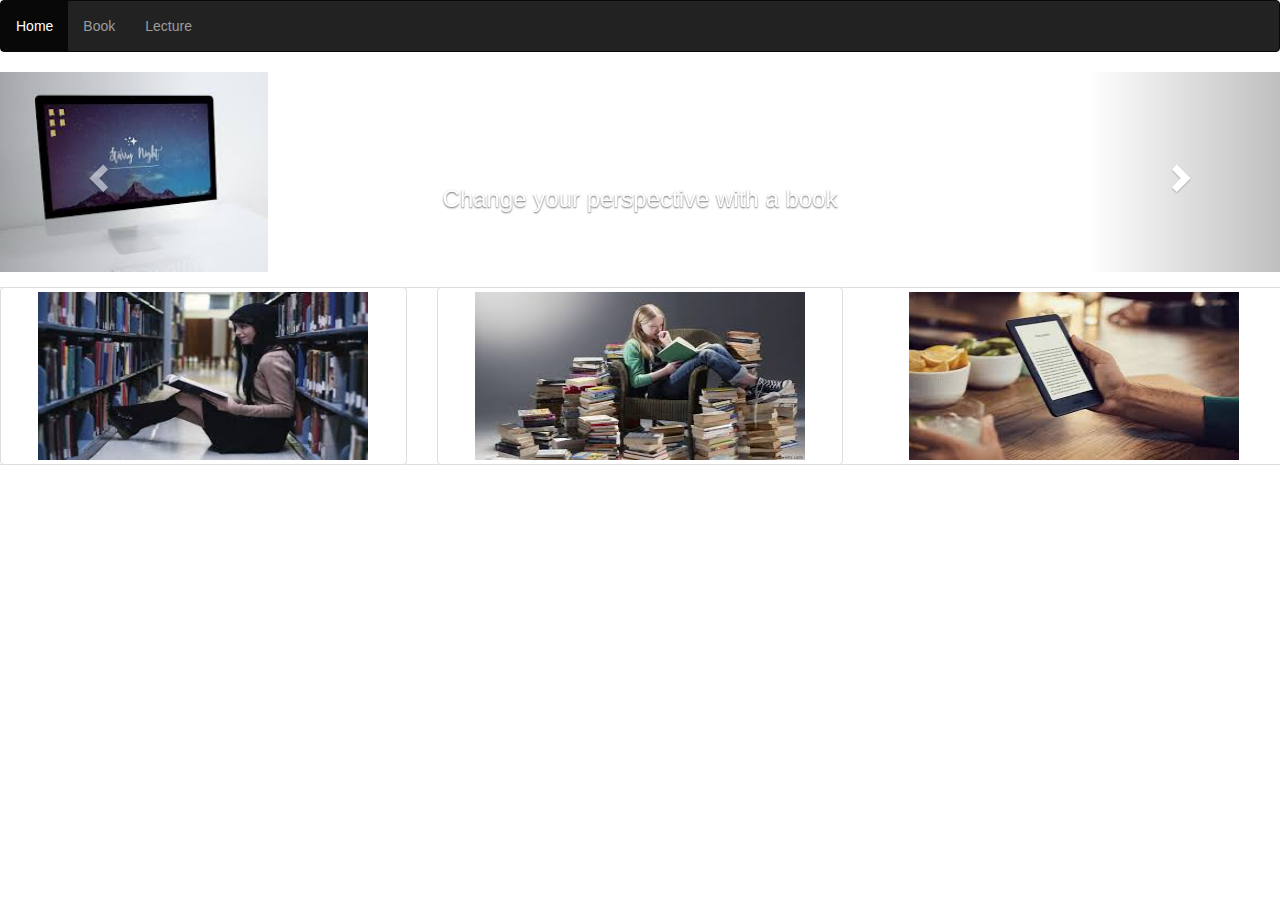
==== index.html @ 36ff4e43 "commit to main" ====
<!DOCTYPE html>
<html lang="en">
<head>
    <meta charset="UTF-8">
    <meta http-equiv="X-UA-Compatible" content="IE=edge">
    <meta name="viewport" content="width=device-width, initial-scale=1.0">
    <link rel="stylesheet" href="https://maxcdn.bootstrapcdn.com/bootstrap/3.4.1/css/bootstrap.min.css">
    <script src="https://ajax.googleapis.com/ajax/libs/jquery/3.5.1/jquery.min.js"></script>
    <script src="https://maxcdn.bootstrapcdn.com/bootstrap/3.4.1/js/bootstrap.min.js"></script>
    <title>TY STUDY MATERIAL</title>
</head>
<body>
    <div class="flex-box-container-3">
        <nav class="navbar navbar-inverse">
            <ul class="nav navbar-nav">
                <li class="active"><a href="index.html">Home</a></li>
                <li><a href="Book.html">Book</a></li>
                <li><a href="Lecture.html">Lecture</a></li>
                <!--<li><a href="placment.html">Placment</a></li>-->
            </ul>
        </nav>
    </div>

    <div id="myCarousel" class="carousel slide" data-ride="carousel">
        <!-- Indicators -->
        <ol class="carousel-indicators">
            <li data-target="#myCarousel" data-slide-to="0" class="active"></li>
            <li data-target="#myCarousel" data-slide-to="1"></li>
            <li data-target="#myCarousel" data-slide-to="2"></li>
        </ol>

        <!-- Wrapper for slides -->
        <div class="carousel-inner">
            <div class="item active">
                <img src="images/s1.jpg" alt="" style="height: 200px;">
                <div class="carousel-caption">
                    <h3>Change your perspective with a book</h3>
                </div>
            </div>

            <div class="item">
                <img src="images/s3.jpg" alt="" style="height: 200px;">
                <div class="carousel-caption">
                    <h3>All answers to your questions</h3>
                  </div>
            </div>
            
            <div class="item">
                <img src="images/s2.jpg" alt="" style="height: 200px;">
                <div class="carousel-caption">
                    <h3>No one is on the same page</h3>
                </div>
            </div>
        </div>
        <a class="left carousel-control" href="#myCarousel" data-slide="prev">
            <span class="glyphicon glyphicon-chevron-left"></span>
            <span class="sr-only">Previous</span>
          </a>
          <a class="right carousel-control" href="#myCarousel" data-slide="next">
            <span class="glyphicon glyphicon-chevron-right"></span>
            <span class="sr-only">Next</span>
          </a>
    </div>


    <div class="media">
        <div class="row">
            <div class="col-md-4">
                <div class="thumbnail">
                    <img src="images/h1.jpg" alt="" style="height: 168px; width: 330px;">
                </div>
            </div>

            <div class="col-md-4">
                <div class="thumbnail">
                    <img src="images/h2.jpg" alt="" style="height: 168px; width: 330px;">
                </div>
            </div>
            <div class="thumbnail">
                <img src="images/h3.jpg" alt="" style="height: 168px; width: 330px;">
            </div>
        </div>
    </div>
</body>
</html>
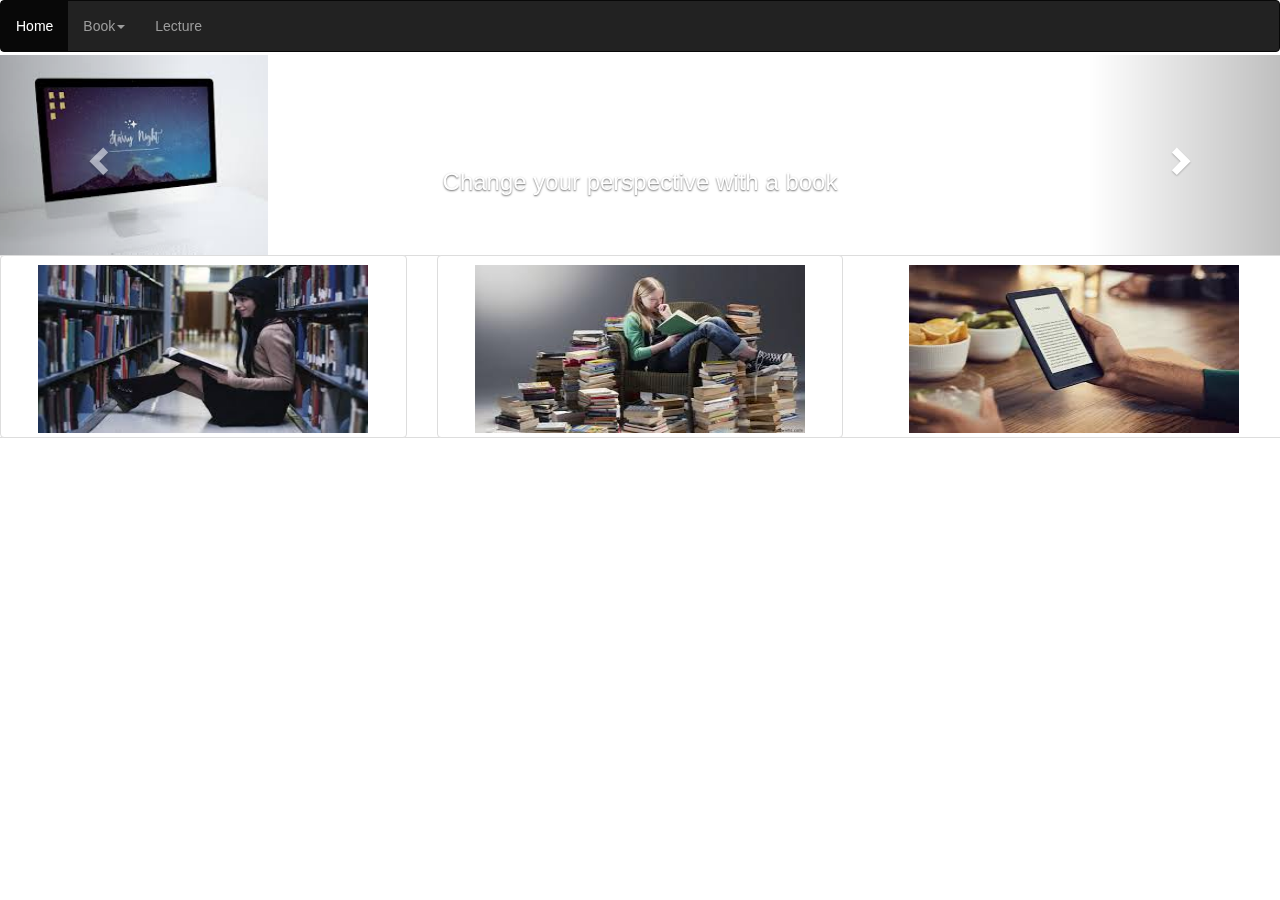
==== commit cc90112a: "Commit" ====
--- a/index.html
+++ b/index.html
@@ -8,20 +8,32 @@
     <script src="https://ajax.googleapis.com/ajax/libs/jquery/3.5.1/jquery.min.js"></script>
     <script src="https://maxcdn.bootstrapcdn.com/bootstrap/3.4.1/js/bootstrap.min.js"></script>
     <title>TY STUDY MATERIAL</title>
+
+    <link rel="stylesheet" href="main/main.css">
 </head>
 <body>
-    <div class="flex-box-container-3">
+    
+  <div class="res">
+    <div class="topnav flex-box-container-3 navbar-fixed-top" id="myTopnav">
         <nav class="navbar navbar-inverse">
             <ul class="nav navbar-nav">
                 <li class="active"><a href="index.html">Home</a></li>
-                <li><a href="Book.html">Book</a></li>
+                <li  class="dropdown">
+                    <a class="dropdown-toggle" data-toggle="dropdown" href="">Book<span class="caret"></span></a>
+                    <ul class="dropdown-menu">
+                     <li><a href="Book.html">TY-CSE</a></li><br>
+                     <li><a href="#"></a></li>
+                     <li><a href="TY-IT-Book.html">TY-IT</a></li>
+                    </ul>
+                </li>
                 <li><a href="Lecture.html">Lecture</a></li>
                 <!--<li><a href="placment.html">Placment</a></li>-->
             </ul>
         </nav>
     </div>
+  </div>
 
-    <div id="myCarousel" class="carousel slide" data-ride="carousel">
+    <div id="myCarousel" class="carousel slide" data-ride="carousel" style="margin-top: 55px;">
         <!-- Indicators -->
         <ol class="carousel-indicators">
             <li data-target="#myCarousel" data-slide-to="0" class="active"></li>
@@ -63,23 +75,25 @@
     </div>
 
 
-    <div class="media">
+    <div class="pics">
         <div class="row">
             <div class="col-md-4">
                 <div class="thumbnail">
-                    <img src="images/h1.jpg" alt="" style="height: 168px; width: 330px;">
+                    <img src="images/h1.jpg" alt="" >
                 </div>
             </div>
 
             <div class="col-md-4">
                 <div class="thumbnail">
-                    <img src="images/h2.jpg" alt="" style="height: 168px; width: 330px;">
+                    <img src="images/h2.jpg" alt="">
                 </div>
             </div>
             <div class="thumbnail">
-                <img src="images/h3.jpg" alt="" style="height: 168px; width: 330px;">
+                <img src="images/h3.jpg" alt="">
             </div>
         </div>
     </div>
+
+     <script src="js/js.js"></script>
 </body>
 </html>
--- a/main/main.css
+++ b/main/main.css
@@ -0,0 +1,42 @@
+    @media only screen and (min-width:250px)
+    {     
+        .res  li {
+            float: left;
+          }
+    }
+
+    div.desc {
+        margin-top: 10px;
+        padding: 15px;
+        text-align: center;
+      }
+
+      .img-shap img{
+        height: 200px; 
+        width: 330px;
+      }
+
+      .pics img 
+      {
+        height: 168px; 
+        width: 330px;
+        margin-top: 5px;
+      }
+      
+      div iframe{
+        width: 350px;
+        height: 300px;
+        margin-top: 10px;
+        padding: 10px;
+      }
+
+      iframe:hover{
+        background-color: beige;
+      }
+
+      .img-shap img:hover{
+        border-radius: 25%;
+      }
+     .set-h a img {
+        height: 195px;
+      }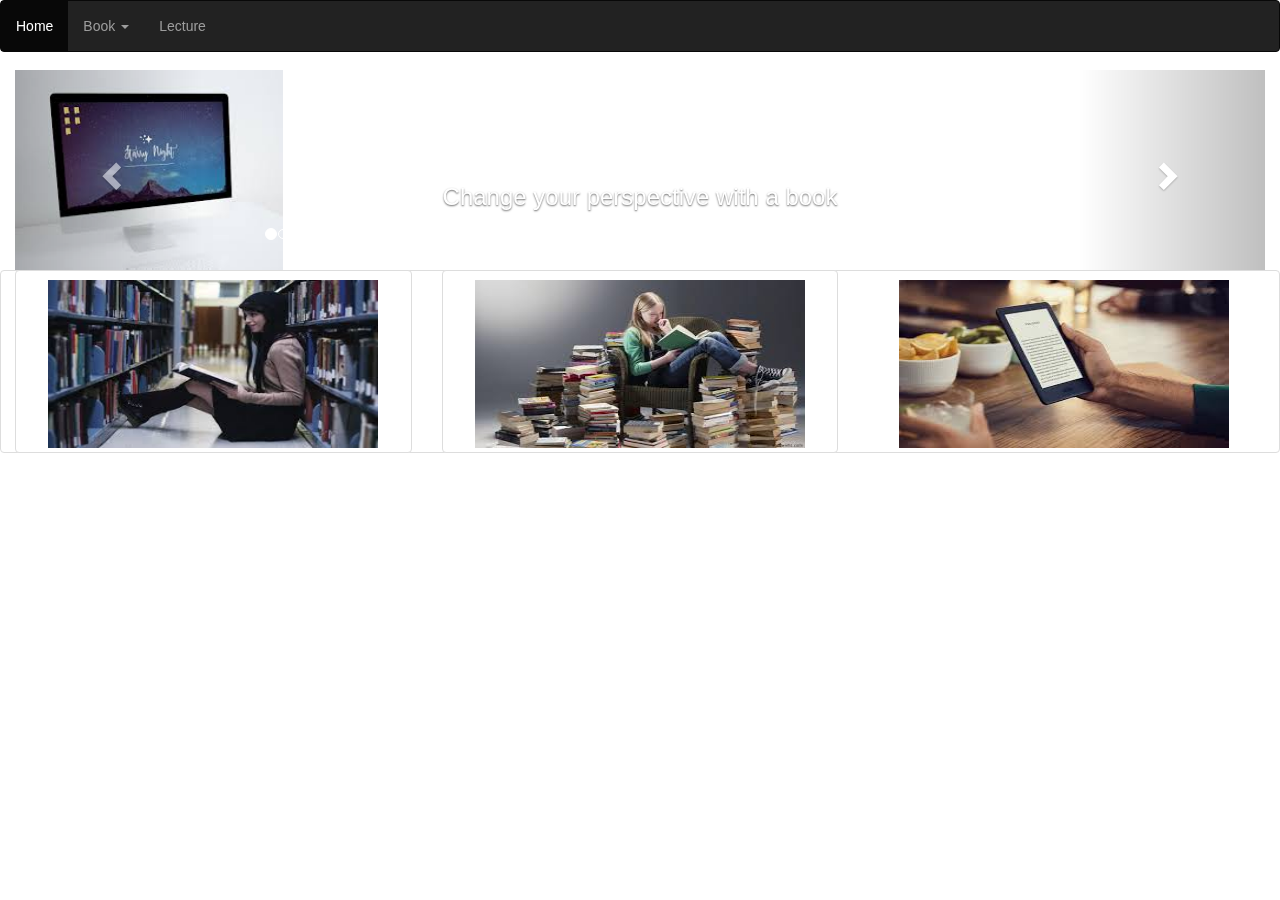
==== commit e3fbe3d3: "commit to main" ====
--- a/index.html
+++ b/index.html
@@ -11,27 +11,65 @@
 
     <link rel="stylesheet" href="main/main.css">
 </head>
-<body>
+<body class="res" style="padding: 15px;">
+    <div class="navbar-fixed-top">
+        <div class="flex-box-container-1">
+            <nav class="navbar navbar-inverse">
+                <ul class="nav navbar-nav">
+                    <li class="active"><a href="index.html">Home</a></li>
+                    <li class="dropdown">
+                        <a class=" dropdown-toggle" data-toggle="dropdown" href="#">Book
+                        <span class="caret"></span></a>
+                        <ul class="dropdown-menu">
+                         
+                          <li class="dropdown-submenu">
+                            <a class="test" tabindex="-1" href="#">Computer-Since <span class="caret"></span></a>
+                            <ul class="dropdown-menu">
+                              <li><a tabindex="-1" href="SE.book.html">Second-Year</a></li>
+                              <li><a tabindex="-1" href="Book.html">Third-Year</a></li>
+                              <li><a tabindex="-1" href="#">Final-Year</a></li>
+                            </ul>
+                          </li>
+                          <li class="dropdown-submenu">
+                            <a class="test" tabindex="-1" href="#">Information-Tech.<span class="caret"></span></a>
+                            <ul class="dropdown-menu">
+                              <li><a tabindex="-1" href="#">Second-Year</a></li>
+                              <li><a tabindex="-1" href="TY-IT-Book.html">Third-Year</a></li>
+                              <li><a tabindex="-1" href="#">Final-Year</a></li>
+                            </ul>
+                          </li>
     
-  <div class="res">
-    <div class="topnav flex-box-container-3 navbar-fixed-top" id="myTopnav">
-        <nav class="navbar navbar-inverse">
-            <ul class="nav navbar-nav">
-                <li class="active"><a href="index.html">Home</a></li>
-                <li  class="dropdown">
-                    <a class="dropdown-toggle" data-toggle="dropdown" href="">Book<span class="caret"></span></a>
-                    <ul class="dropdown-menu">
-                     <li><a href="Book.html">TY-CSE</a></li><br>
-                     <li><a href="#"></a></li>
-                     <li><a href="TY-IT-Book.html">TY-IT</a></li>
-                    </ul>
-                </li>
-                <li><a href="Lecture.html">Lecture</a></li>
-                <!--<li><a href="placment.html">Placment</a></li>-->
-            </ul>
-        </nav>
+                          <li class="dropdown-submenu">
+                            <a class="test" tabindex="-1" href="#">Civil <span class="caret"></span></a>
+                            <ul class="dropdown-menu">
+                              <li><a tabindex="-1" href="#">Second-Year</a></li>
+                              <li><a tabindex="-1" href="#">Third-Year</a></li>
+                              <li><a tabindex="-1" href="#">Final-Year</a></li>
+                            </ul>
+                          </li>
+    
+                          <li class="dropdown-submenu">
+                            <a class="test" tabindex="-1" href="#">Mech <span class="caret"></span></a>
+                            <ul class="dropdown-menu">
+                              <li><a tabindex="-1" href="#">Second-Year</a></li>
+                              <li><a tabindex="-1" href="#">Third-Year</a></li>
+                              <li><a tabindex="-1" href="#">Final-Year</a></li>
+                            </ul>
+                          </li>
+    
+
+                        </ul>
+                        
+                    </li>
+
+
+                    <li><a href="Lecture.html">Lecture</a></li>
+                   <!-- <li><a href="placment.html">Placment</a></li>-->
+                </ul>
+            </nav>
+        </div>
     </div>
-  </div>
+
 
     <div id="myCarousel" class="carousel slide" data-ride="carousel" style="margin-top: 55px;">
         <!-- Indicators -->
--- a/main/main.css
+++ b/main/main.css
@@ -9,6 +9,11 @@
         margin-top: 10px;
         padding: 15px;
         text-align: center;
+      }
+
+      div .desc img {
+        width: 330px;
+        height: 200px;
       }
 
       .img-shap img{
@@ -24,8 +29,8 @@
       }
       
       div iframe{
-        width: 350px;
-        height: 300px;
+        width: 200px;
+        height: 200px;
         margin-top: 10px;
         padding: 10px;
       }
@@ -39,4 +44,68 @@
       }
      .set-h a img {
         height: 195px;
+      }
+
+      .logo {
+        background-color: beige;
+        padding: 10px;
+        height: 60px;
+        width: 98%;
+      }
+      .logo .syllabus {
+        color: black;
+        font-size: 30px;
+        font-style:oblique;
+        float: left;
+      }
+
+      .logo .syllabus:hover{
+        color: orange;
+      }
+
+      .q_paper a{
+         color: black;
+         float:right;
+         font-style: oblique;
+         font-size: 15px;
+        }
+        .q_paper {
+          float: right;
+          margin-right: 60px;
+        }
+
+        .q_paper a:hover{
+          color: orange;
+        }
+
+        .q_paper li a {
+          float: left;
+        }
+
+        @media only screen and (max-width : 400px)
+        {
+          .q_paper{
+            margin-right: 20px;
+          }
+        }
+
+        @media only screen and (max-width : 300px)
+        {
+          .logo {
+            width: 100%;
+          }
+        }
+
+        .cg {
+          text-align: center;
+          top: 50%;
+          position: absolute;
+          left: 50%;
+      }
+      .sub {
+        
+        background-image: url('../images/mountains.jpg');
+        background-position: top;
+        background-size: cover;
+        background-repeat: no-repeat;
       }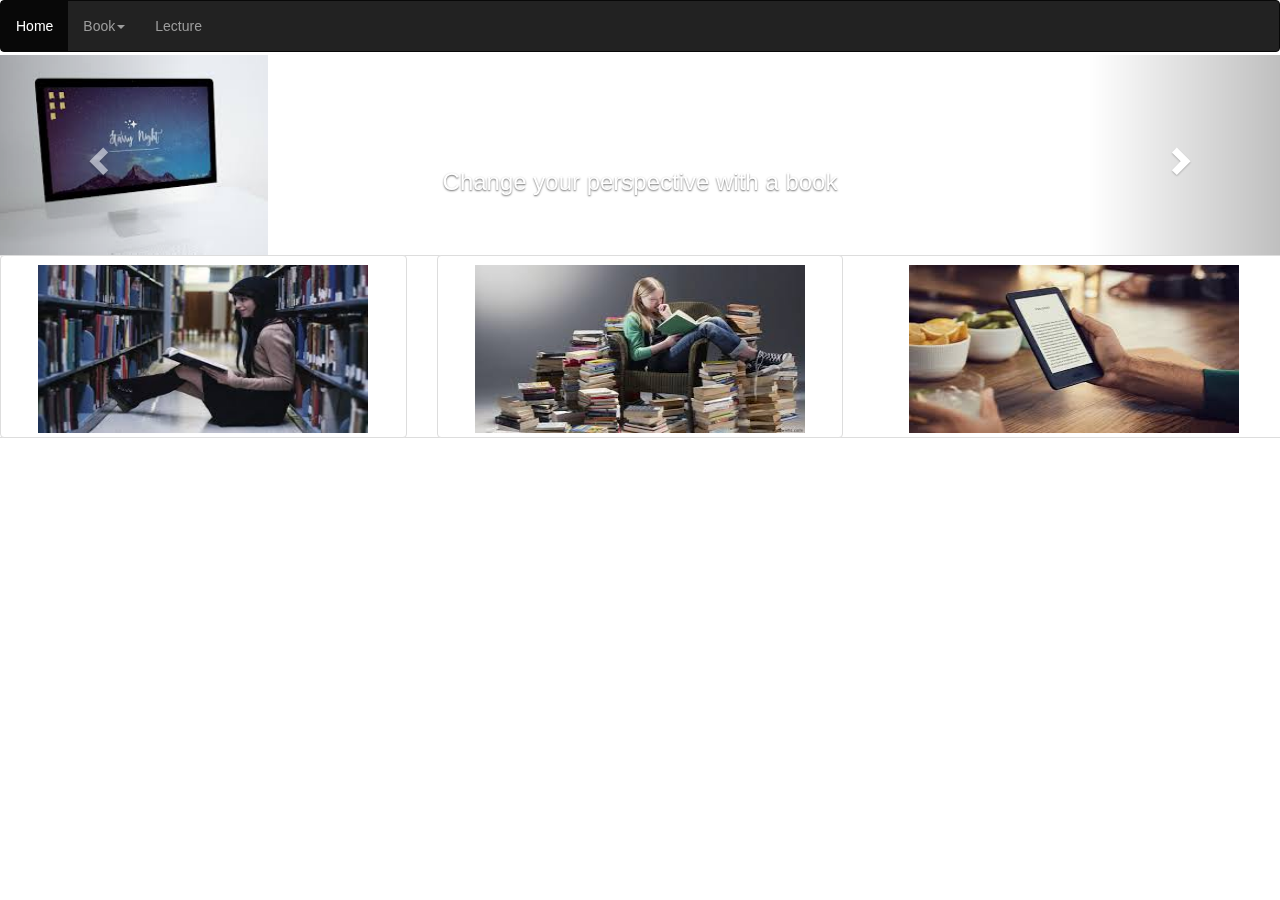
==== commit d32456fa: "commit to main" ====
--- a/index.html
+++ b/index.html
@@ -11,65 +11,27 @@
 
     <link rel="stylesheet" href="main/main.css">
 </head>
-<body class="res" style="padding: 15px;">
-    <div class="navbar-fixed-top">
-        <div class="flex-box-container-1">
-            <nav class="navbar navbar-inverse">
-                <ul class="nav navbar-nav">
-                    <li class="active"><a href="index.html">Home</a></li>
-                    <li class="dropdown">
-                        <a class=" dropdown-toggle" data-toggle="dropdown" href="#">Book
-                        <span class="caret"></span></a>
-                        <ul class="dropdown-menu">
-                         
-                          <li class="dropdown-submenu">
-                            <a class="test" tabindex="-1" href="#">Computer-Since <span class="caret"></span></a>
-                            <ul class="dropdown-menu">
-                              <li><a tabindex="-1" href="SE.book.html">Second-Year</a></li>
-                              <li><a tabindex="-1" href="Book.html">Third-Year</a></li>
-                              <li><a tabindex="-1" href="#">Final-Year</a></li>
-                            </ul>
-                          </li>
-                          <li class="dropdown-submenu">
-                            <a class="test" tabindex="-1" href="#">Information-Tech.<span class="caret"></span></a>
-                            <ul class="dropdown-menu">
-                              <li><a tabindex="-1" href="#">Second-Year</a></li>
-                              <li><a tabindex="-1" href="TY-IT-Book.html">Third-Year</a></li>
-                              <li><a tabindex="-1" href="#">Final-Year</a></li>
-                            </ul>
-                          </li>
+<body>
     
-                          <li class="dropdown-submenu">
-                            <a class="test" tabindex="-1" href="#">Civil <span class="caret"></span></a>
-                            <ul class="dropdown-menu">
-                              <li><a tabindex="-1" href="#">Second-Year</a></li>
-                              <li><a tabindex="-1" href="#">Third-Year</a></li>
-                              <li><a tabindex="-1" href="#">Final-Year</a></li>
-                            </ul>
-                          </li>
-    
-                          <li class="dropdown-submenu">
-                            <a class="test" tabindex="-1" href="#">Mech <span class="caret"></span></a>
-                            <ul class="dropdown-menu">
-                              <li><a tabindex="-1" href="#">Second-Year</a></li>
-                              <li><a tabindex="-1" href="#">Third-Year</a></li>
-                              <li><a tabindex="-1" href="#">Final-Year</a></li>
-                            </ul>
-                          </li>
-    
-
-                        </ul>
-                        
-                    </li>
-
-
-                    <li><a href="Lecture.html">Lecture</a></li>
-                   <!-- <li><a href="placment.html">Placment</a></li>-->
-                </ul>
-            </nav>
-        </div>
+  <div class="res">
+    <div class="topnav flex-box-container-3 navbar-fixed-top" id="myTopnav">
+        <nav class="navbar navbar-inverse">
+            <ul class="nav navbar-nav">
+                <li class="active"><a href="index.html">Home</a></li>
+                <li  class="dropdown">
+                    <a class="dropdown-toggle" data-toggle="dropdown" href="">Book<span class="caret"></span></a>
+                    <ul class="dropdown-menu">
+                     <li><a href="Book.html">TY-CSE</a></li><br>
+                     <li><a href="#"></a></li>
+                     <li><a href="TY-IT-Book.html">TY-IT</a></li>
+                    </ul>
+                </li>
+                <li><a href="Lecture.html">Lecture</a></li>
+                <!--<li><a href="placment.html">Placment</a></li>-->
+            </ul>
+        </nav>
     </div>
-
+  </div>
 
     <div id="myCarousel" class="carousel slide" data-ride="carousel" style="margin-top: 55px;">
         <!-- Indicators -->
--- a/main/main.css
+++ b/main/main.css
@@ -9,11 +9,6 @@
         margin-top: 10px;
         padding: 15px;
         text-align: center;
-      }
-
-      div .desc img {
-        width: 330px;
-        height: 200px;
       }
 
       .img-shap img{
@@ -44,68 +39,4 @@
       }
      .set-h a img {
         height: 195px;
-      }
-
-      .logo {
-        background-color: beige;
-        padding: 10px;
-        height: 60px;
-        width: 98%;
-      }
-      .logo .syllabus {
-        color: black;
-        font-size: 30px;
-        font-style:oblique;
-        float: left;
-      }
-
-      .logo .syllabus:hover{
-        color: orange;
-      }
-
-      .q_paper a{
-         color: black;
-         float:right;
-         font-style: oblique;
-         font-size: 15px;
-        }
-        .q_paper {
-          float: right;
-          margin-right: 60px;
-        }
-
-        .q_paper a:hover{
-          color: orange;
-        }
-
-        .q_paper li a {
-          float: left;
-        }
-
-        @media only screen and (max-width : 400px)
-        {
-          .q_paper{
-            margin-right: 20px;
-          }
-        }
-
-        @media only screen and (max-width : 300px)
-        {
-          .logo {
-            width: 100%;
-          }
-        }
-
-        .cg {
-          text-align: center;
-          top: 50%;
-          position: absolute;
-          left: 50%;
-      }
-      .sub {
-        
-        background-image: url('../images/mountains.jpg');
-        background-position: top;
-        background-size: cover;
-        background-repeat: no-repeat;
       }